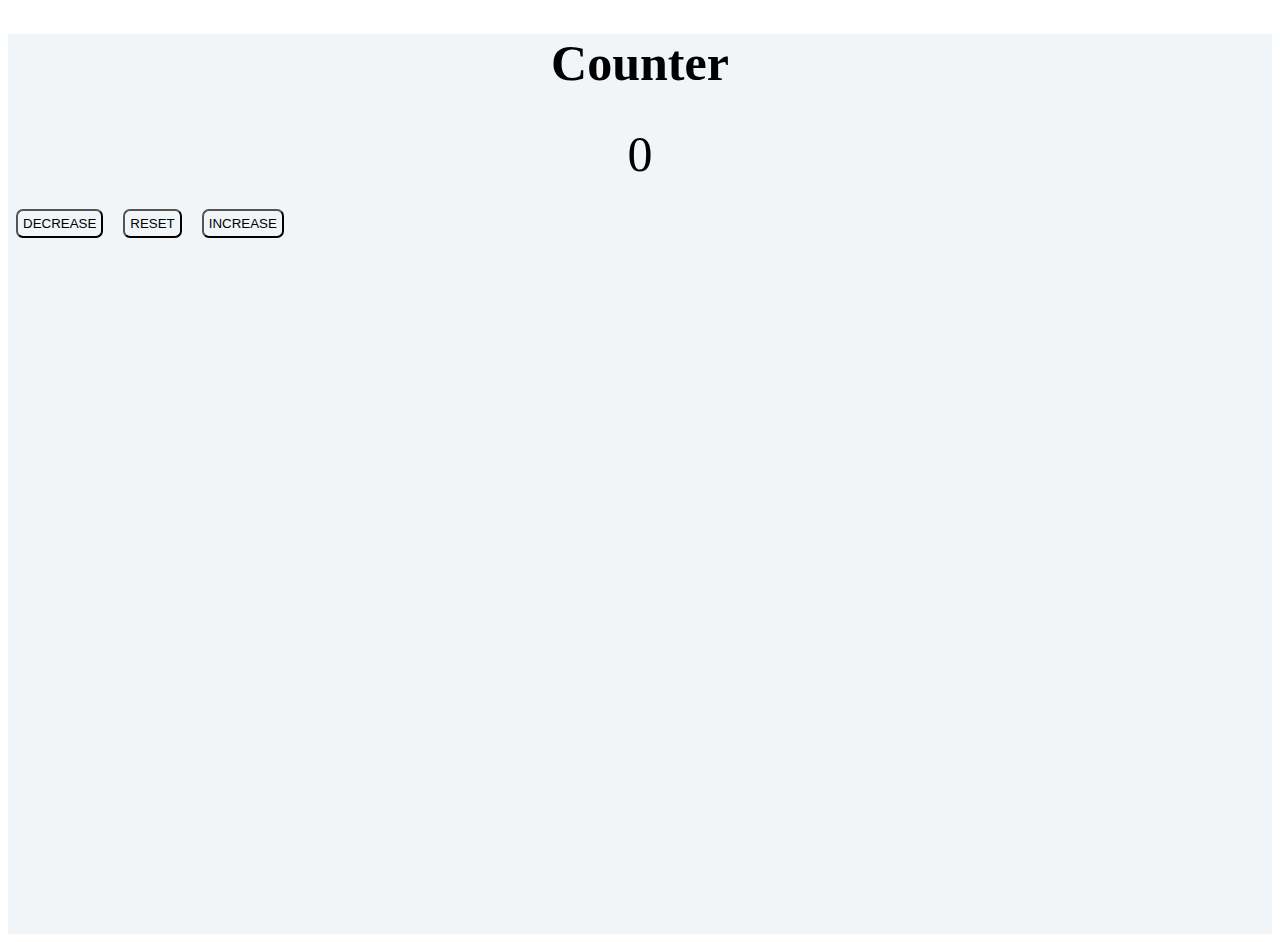
==== index.html @ d5053216 "first commit" ====
<!DOCTYPE html>
<html lang="en">
<head>
    <meta charset="UTF-8">
    <meta name="viewport" content="width=device-width, initial-scale=1.0">
    <title>Document</title>
    <link rel="stylesheet" href="stylesheet.css">
</head>
<body>
    <div class="bg-container text-center d-flex flex-column justify-content-center">
        <h1 class="counter-heading">Counter</h1>
        <label id="countLabel">0</label><br>
        <div>
            <button onClick="onDecrement()" class="button">DECREASE</button>
            <button onClick="onReset()" class="button">RESET</button>
            <button onClick="onIncrement()" class="button">INCREASE</button>
        </div>
        <script src="proj.js"></script>
    </div>
    
</body>
</html>
---- stylesheet.css ----
#countLabel{
    display: block;
    text-align: center;
    font-size :50px;

}

.bg-container {
    background-color: #f1f5f8;
    height: 100vh;
  }
  
.button {
    background-color: #f1f5f8;
    border-width: 2px;
    border-color: black;
    border-radius: 7px;
    margin: 8px;
    align-items:center;
    padding: 5px;
    
  }
  .counter-heading {
    font-family: "Roboto";
    font-size: 50px;
    text-align: center;
    font-weight: 800;
  }
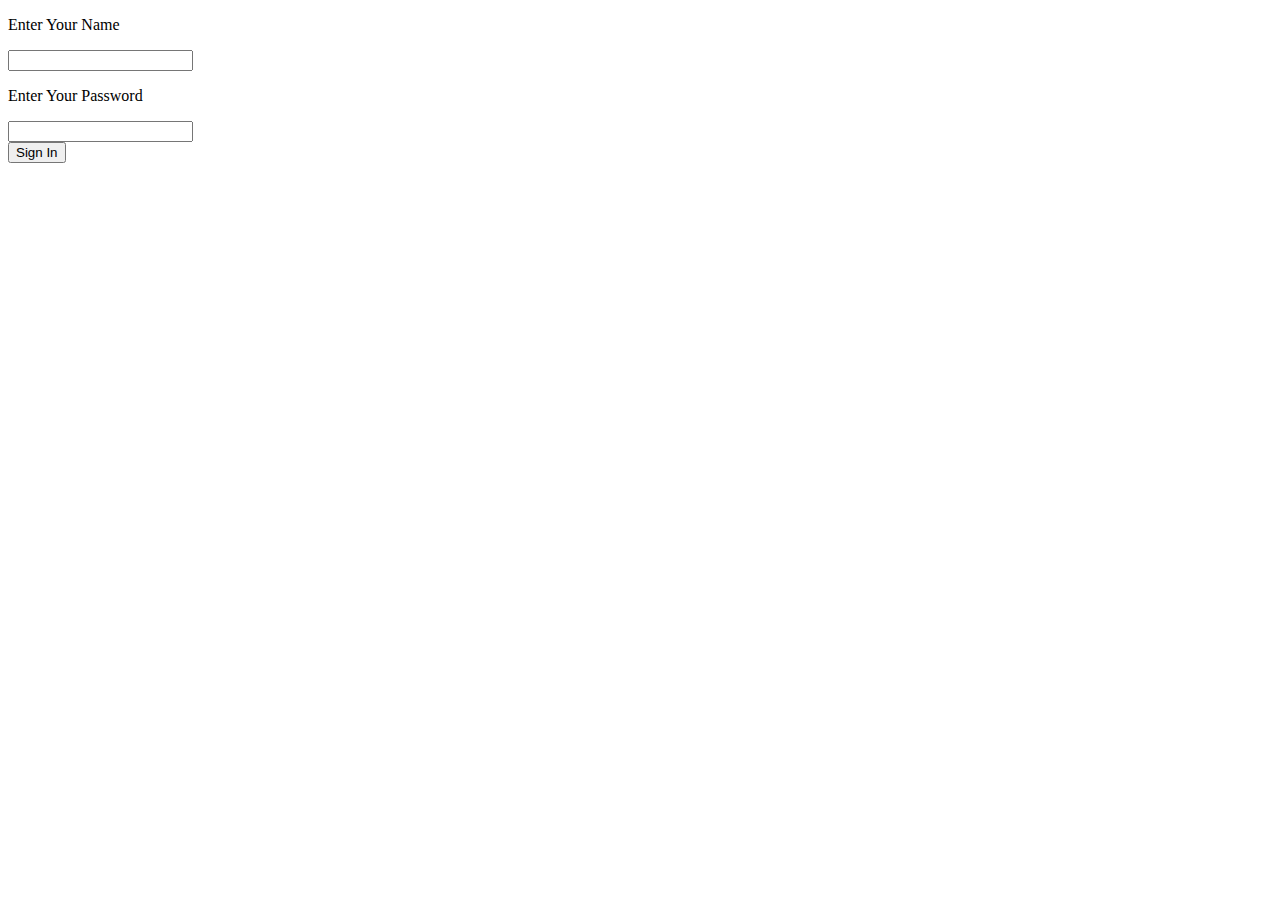
==== commit ac251cf7: "Add files via upload" ====
--- a/index.html
+++ b/index.html
@@ -1,23 +1,19 @@
-
-<!DOCTYPE html>
-<html lang="en">
-<head>
-    <meta charset="UTF-8">
-    <meta name="viewport" content="width=device-width, initial-scale=1.0">
-    <title>Document</title>
-    <link rel="stylesheet" href="stylesheet.css">
-</head>
-<body>
-    <div class="bg-container text-center d-flex flex-column justify-content-center">
-        <h1 class="counter-heading">Counter</h1>
-        <label id="countLabel">0</label><br>
-        <div>
-            <button onClick="onDecrement()" class="button">DECREASE</button>
-            <button onClick="onReset()" class="button">RESET</button>
-            <button onClick="onIncrement()" class="button">INCREASE</button>
-        </div>
-        <script src="proj.js"></script>
-    </div>
-    
-</body>
+<!DOCTYPE html>
+<html lang="en">
+<head>
+    <meta charset="UTF-8">
+    <meta name="viewport" content="width=device-width, initial-scale=1.0">
+    <title>Document</title>
+</head>
+<body>
+    <p > Enter Your Name</p>
+    <input type="text" id="inputElement"/>
+    <p>Enter Your Password</p>
+    <input type="Password"/>
+    <div>
+        <button onclick="signIn()">Sign In </button>
+    </div>
+    <p id="signInText"></p>
+    <script src="input.js"></script>
+</body>
 </html>